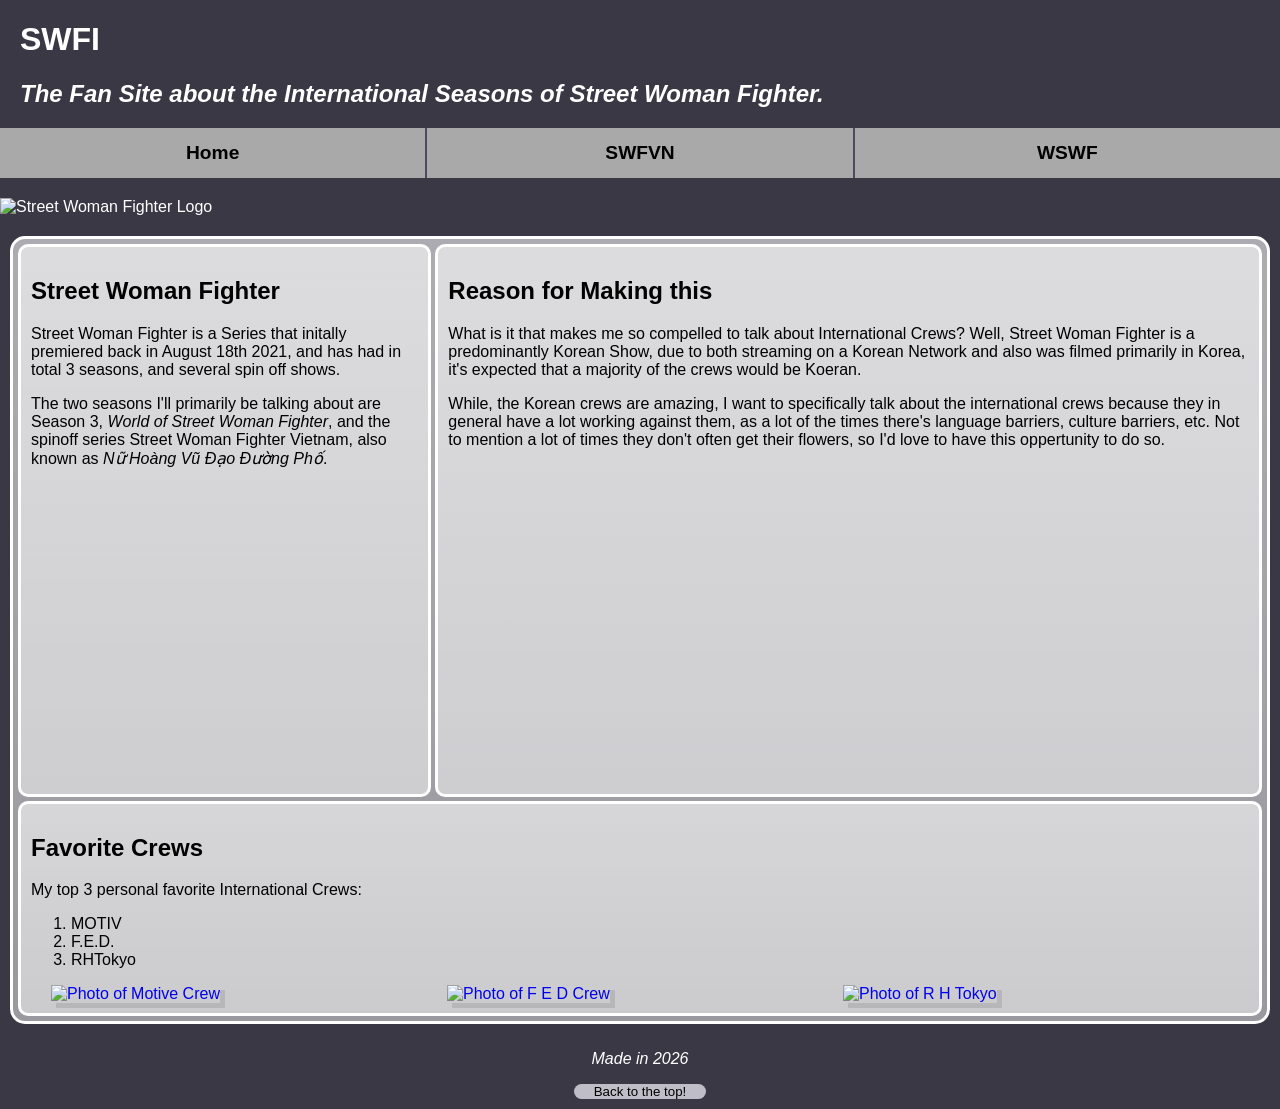
==== index.html @ 68a3bc51 "Base Site File Upload" ====
<!DOCTYPE html>
<html lang="en">
    <head>
        <meta charset="utf-8">
        <meta name="viewport" content="width=device-width initial-scale=1">
        <title>SWFI fansite</title>
        <link rel="stylesheet" href="./style.css">
        <link rel="stylesheet" href="./index.css">
    </head>
    <body id="top">
        <header>
            <h1>SWFI</h1>
            <h2><em>The Fan Site about the International Seasons of Street Woman Fighter.</em></h2>
        </header>
        <nav>
            <button onclick="location.href='./index.html'">Home</button>
            <button onclick="location.href='./vietnam.html'">SWFVN</button>
            <button onclick="location.href='./world.html'">WSWF</button>
        </nav>
        <img class="banner" src="./StreetWomanFighterLogo.jpg" alt="Street Woman Fighter Logo">
        <div class="body">
            <section id="show">
                <h2>Street Woman Fighter</h2>
                <p>Street Woman Fighter is a Series that initally premiered back in August 18th 2021, and has had in total 3 seasons, and several spin off shows.</p>
                <p>The two seasons I'll primarily be talking about are Season 3, <em>World of Street Woman Fighter</em>, and the spinoff series Street Woman Fighter Vietnam, also known as <em>Nữ Hoàng Vũ Đạo Đường Phố</em>.</p>
            </section>
            <section id="reason">
                <h2>Reason for Making this</h2>
                <p>What is it that makes me so compelled to talk about International Crews? Well, Street Woman Fighter is a predominantly Korean Show, due to both streaming on a Korean Network and also was filmed primarily in Korea, it's expected that a majority of the crews would be Koeran.</p>
                <p>While, the Korean crews are amazing, I want to specifically talk about the international crews because they in general have a lot working against them, as a lot of the times there's language barriers, culture barriers, etc. Not to mention a lot of times they don't often get their flowers, so I'd love to have this oppertunity to do so.</p>
                <iframe width="560" height="315" src="https://www.youtube.com/embed/Nh6K29xTBIw?si=su3CSgXBi2jpRH5L" title="YouTube video player" allow="accelerometer; autoplay; clipboard-write; encrypted-media; gyroscope; picture-in-picture; web-share" referrerpolicy="strict-origin-when-cross-origin" allowfullscreen></iframe>
            </section>
            <section id="faves">
                <h2>Favorite Crews</h2>
                <p>My top 3 personal favorite International Crews:</p>
                <ol>
                    <li>MOTIV</li>
                    <li>F.E.D.</li>
                    <li>RHTokyo</li>
                </ol>
                <div class="gallery">
                    <a href="./MOTIV.png"><img src="./MOTIV.png" alt="Photo of Motive Crew" class="hover"></a>
                    <a href="./FED.jpg"><img src="./FED.jpg" alt="Photo of F E D Crew" class="hover"></a>
                    <a href="./RHTokyo.png"><img src="./RHTokyo.png" alt="Photo of R H Tokyo" class="hover"></a>
                </div>
            </section>
        </div>
        <footer>
            <p><em>Made in 2026</em></p>
            <button onclick="location.href='#top'" class="hover">Back to the top!</button>
        </footer>
    </body>
</html>
---- style.css ----
html, body {
    margin: 0px;
    padding: 0px;
}

body {
    background-color: rgb(58, 56, 68);
    color: white;
    font-family:'Lucida Sans', 'Lucida Sans Regular', 'Lucida Grande', 'Lucida Sans Unicode', Geneva, Verdana, sans-serif;
    min-height: 100vh;
    overflow-x: hidden;
}

img {
    max-width: 100%;
}

header {
    margin-left: 20px;
}

.banner {
    width: 100%;
    height: 200px;
    object-fit: cover;
    margin: 20px 0px;
}

nav {
    background-color:rgb(76, 74, 92);
    height: 50px;
    display: flex;
    justify-content: space-evenly;
    gap: 2px;
}

a {
    text-decoration: none;
}

iframe {
    border: none;
}

nav button {
    background-color: darkgray;
    color: black;
    width: 100%;
    border: none;
    font-size: larger;
    font-weight: bold;
    align-content: center;
    transition: transform 0.2s ease;
}

nav button:hover {
    background-color: white;
    transform: scale(1.03);
    z-index: 1;
}

.body, section {
    border-radius: 10px;
    border: 3px solid white;
    padding: 10px;
    background: linear-gradient(rgba(255, 255, 255, 0.579),rgba(255, 255, 255, 0.486))
}

.body {
    margin: 0px 10px;
    padding: 5px;
    border-radius: 15px;
    color: black;
    display: grid;
    gap: 4px;
}

.gallery {
   display: grid;
   grid-template-columns: 1fr 1fr 1fr;
   gap: 10px;
   margin: 0px 20px;
}

footer {
    display: grid;
    justify-content: center;
    margin: 10px;
}

footer p {
    margin-left: auto;
    margin-right: auto;
}

footer button {
    background-color: rgb(191, 189, 199);
    color: black;
    padding: 0px 20px;
    border-radius: 10px;
    border: none;
    float: right;
}

.hover {
    transition: transform 0.5s cubic-bezier(0.175, 0.885, 0.32, 1.275);
}

.hover:hover {
    transform: scale(1.1);
    z-index: 1;
}

.float {
    float: right;
}

.float-left {
    float: left;
    margin-right: 5px;
}

audio {
    display: block;
    max-width: 100%;
}
---- index.css ----
.body {
    grid-template-columns: 1fr 2fr;
    grid-template-areas:
    "show reason"
    "faves faves"
    ;
}

.banner {
    object-position: 0% 55%; 
}

#show {
    grid-area: show;
}

#faves {
    grid-area: faves;
}

#faves img {
    box-shadow: 5px 5px rgba(0,0,0,.1);
}

#reason {
    grid-area: reason;
}

@media screen and (width < 940px){
    .body {
        grid-template-columns: 1fr;
        grid-template-areas:
        "show"
        "reason"
        "faves"
        ;
    }
    .gallery {
        grid-template-columns: 1fr;
    }
}
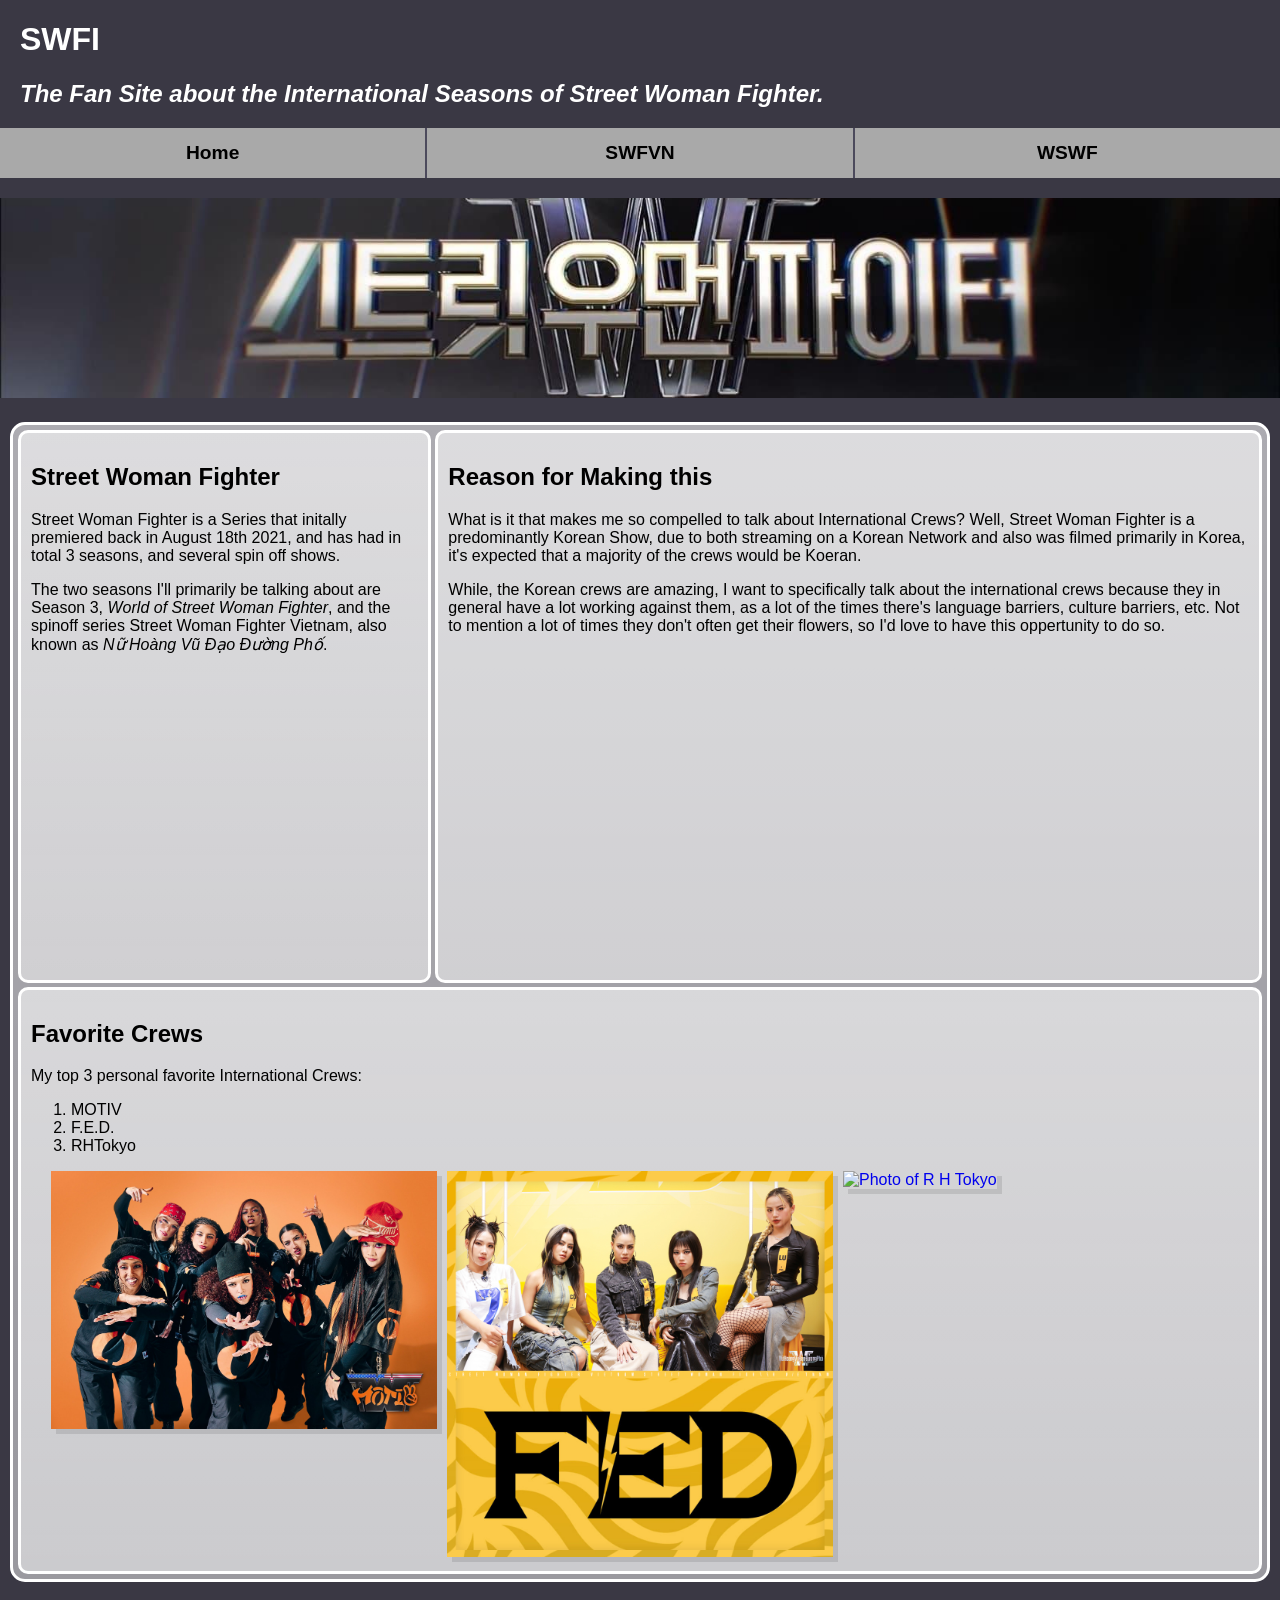
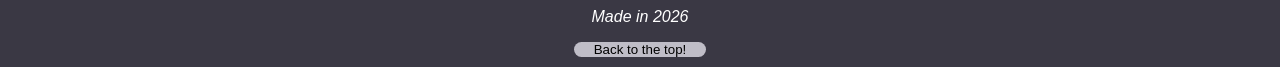
==== commit 501bee5b: "Fixed Header Error" ====
--- a/index.html
+++ b/index.html
@@ -10,7 +10,7 @@
     <body id="top">
         <header>
             <h1>SWFI</h1>
-            <h2><em>The Fan Site about the International Seasons of Street Woman Fighter.</em></h2>
+            <h2><i>The Fan Site about the International Seasons of Street Woman Fighter.</i></h2>
         </header>
         <nav>
             <button onclick="location.href='./index.html'">Home</button>
